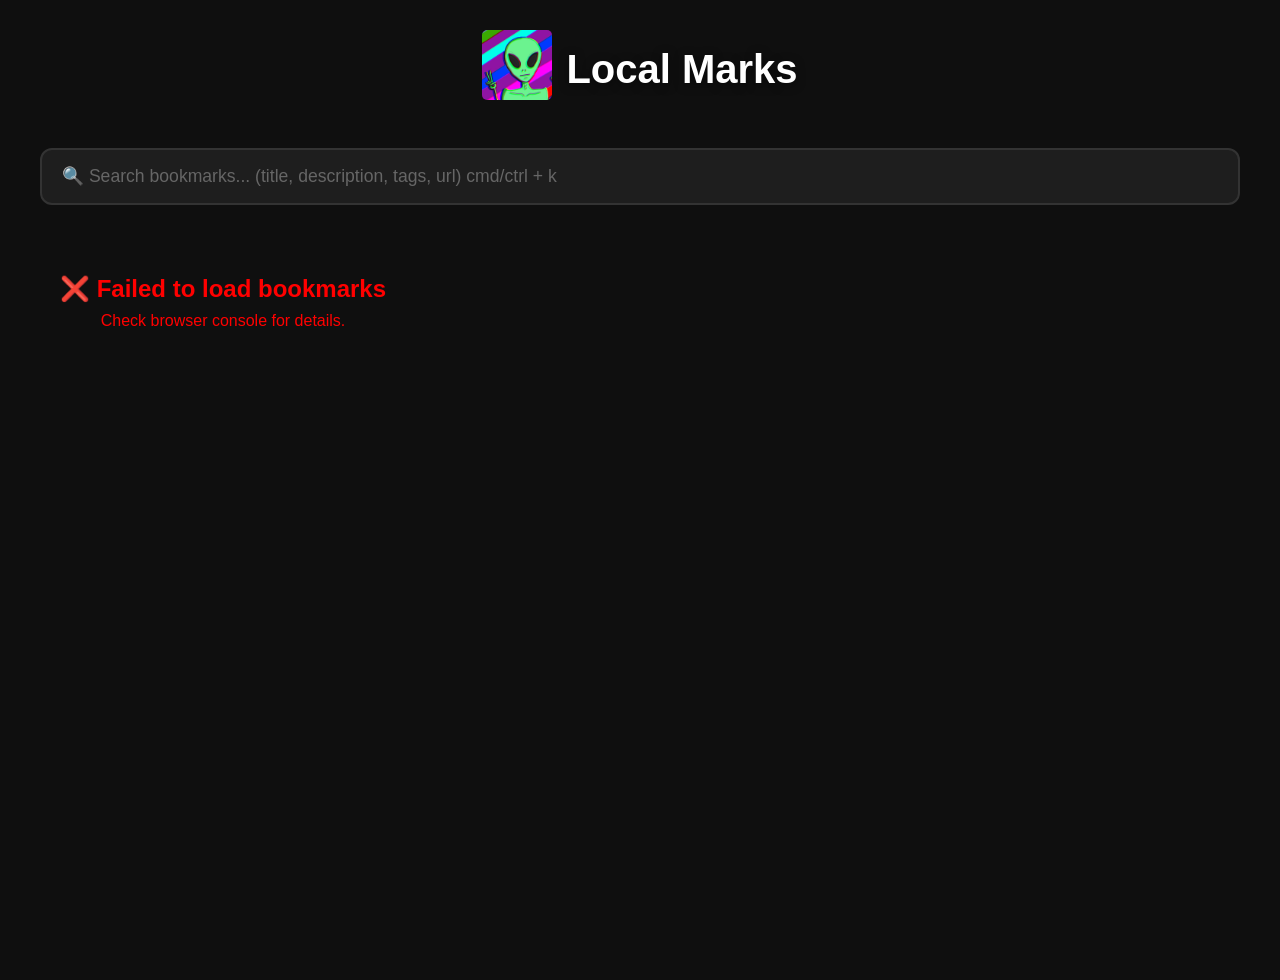
==== index.html @ 49329039 "Initial commit" ====
<!DOCTYPE html>
<html lang="en">
	<head>
    <meta charset="UTF-8">
    <meta name="viewport" content="width=device-width, initial-scale=1.0">

    <!-- Title -->
    <title>Local Marks</title>
    <meta name="description" content="Personal local bookmarks manager with beautiful dark UI">

    <!-- Favicon -->
    <link rel="icon" href="favicon.ico" type="image/x-icon">
    <!--<link rel="apple-touch-icon" href="apple-touch-icon.png">-->

    <!-- CSS -->
    <link rel="stylesheet" href="stylesheet/style.css">

    <!-- Theme Color (for mobile browsers) -->
    <meta name="theme-color" content="#0f0f0f">
    <meta name="msapplication-TileColor" content="#0f0f0f">

    <!-- Open Graph / Social Sharing -->
    <meta property="og:title" content="Fevicol • My Bookmarks">
    <meta property="og:description" content="My personal bookmark collection">
    <meta property="og:type" content="website">
    <meta property="og:image" content="assets/fevicol/preview.png">

    <!-- Prevent indexing (since it's a local project) -->
    <meta name="robots" content="noindex, nofollow">

    <!-- Performance & Preloading -->
    <link rel="preload" href="bookmarks.json" as="fetch" crossorigin>

    <!-- Optional: Make it feel more like an app -->
    <meta name="apple-mobile-web-app-capable" content="yes">
    <meta name="apple-mobile-web-app-status-bar-style" content="black-translucent">
</head>
<body>
	<div class="top-header">
		<a href="info.html">
			<!-- After clicking on this image, it should open the info page aka domains page of json -->
			<img src="favicon.ico" alt="Info">
		</a>

		<h1>Local Marks</h1>
	</div>

    <!-- Search Bar -->
    <div class="search-container">
        <input type="text" id="search-input" placeholder="🔍 Search bookmarks... (title, description, tags, url) cmd/ctrl + k" autocomplete="off">
        <button id="clear-search" class="clear-btn">✕</button>
    </div>

    <div id="bookmarks-container"></div>

    <script src="javascript/script.js"></script>
</body>
</html>
---- stylesheet/style.css ----
/* ====================== Dark Mode Bookmarks ====================== */

* {
	margin: 0;
	padding: 0;
	box-sizing: border-box;
}

body {
	background-color: #0f0f0f;
	color: #e0e0e0;
	font-family: 'Segoe UI', Tahoma, Geneva, Verdana, sans-serif;
	line-height: 1.6;
	padding: 30px 20px;
	min-height: 100vh;
}

.top-header {
	display: flex;
	align-items: center;
	justify-content: center;
	gap: 14px;
	margin-bottom: 40px;
}

.top-header h1 {
	margin: 0;
	font-size: 2.5rem;
	color: #ffffff;
	text-shadow: 0 2px 10px rgba(0, 0, 0, 0.5);
}

.top-header img {
	width: 70px;
	height: 70px;
	object-fit: cover;
	/*margin: 10px;*/
	border-radius: 5px;
}

#bookmarks-container {
	max-width: 1000px;
	margin: 0 auto;
}

/* Category Styling */
.category {
	margin-bottom: 50px;
}

.category h2 {
	background-color: #1a1a1a;
	padding: 15px 20px;
	border-radius: 12px 12px 0 0;
	font-size: 1.4rem;
	color: #00ccff;
	border-bottom: 3px solid #00ccff;
	margin-bottom: 0;
}

/* Bookmark Card */
.bookmark {
	background-color: #1e1e1e;
	padding: 18px 22px;
	margin-bottom: 12px;
	border-radius: 10px;
	border: 1px solid #333;
	transition: all 0.3s ease;
}

.bookmark:hover {
	background-color: #252525;
	border-color: #00ccff;
	transform: translateY(-3px);
	box-shadow: 0 10px 20px rgba(0, 204, 255, 0.1);
}

/* Bookmark Title Link */
.bookmark a {
	color: #ffffff;
	text-decoration: none;
	font-size: 1.1rem;
	font-weight: 600;
}

.bookmark a:hover {
	color: #00ccff;
	text-decoration: underline;
}

/* Description */
.bookmark small {
	color: #aaaaaa;
	display: block;
	margin: 8px 0;
}

/* Tags */
.tags {
	margin-top: 10px;
	display: flex;
	flex-wrap: wrap;
	/* TODO: Add a rounded background in every tag */
	gap: 8px;
}

.tags span {
	background-color: #2a2a2a;
	color: #00ffaa;
	padding: 4px 12px;
	border-radius: 20px;
	font-size: 0.85rem;
	transition: 0.2s;
}

.tags span:hover {
	background-color: #00cc88;
	color: #000;
}

/* Responsive */
@media (max-width: 768px) {
	body {
		padding: 20px 10px;
	}

	h1 {
		font-size: 2rem;
	}

	.bookmark {
		padding: 15px;
	}
}

/* Scrollbar Styling */
::-webkit-scrollbar {
	width: 8px;
}

::-webkit-scrollbar-track {
	background: #1a1a1a;
}

::-webkit-scrollbar-thumb {
	background: #444;
	border-radius: 20px;
}

::-webkit-scrollbar-thumb:hover {
	background: #00ccff;
}


/* ====================== Horizontal Tabs ====================== */

.tabs {
	display: flex;
	overflow-x: auto;
	gap: 10px;
	padding: 10px 0;
	margin-bottom: 20px;
	border-bottom: 2px solid #333;
	scrollbar-width: thin;
}

.tab {
	padding: 12px 24px;
	background-color: #1e1e1e;
	color: #aaa;
	border: none;
	border-radius: 8px 8px 0 0;
	cursor: pointer;
	font-size: 1rem;
	white-space: nowrap;
	transition: all 0.3s ease;
	border-bottom: 3px solid transparent;
}

.tab:hover {
	background-color: #252525;
	color: #fff;
}

.tab.active {
	background-color: #00ccff;
	color: #000;
	font-weight: 600;
	border-bottom: 3px solid #00ccff;
}

/* Content Area */
.category-content {
	display: none;
}

.category-content.active {
	display: block;
}


/* ====================== Sidebar Layout ====================== */

#bookmarks-container {
	display: flex;
	max-width: 1500px;
	margin: 0 auto;
	gap: 20px;
	min-height: 80vh;
}

/* Sidebar */
.sidebar {
	width: 280px;
	background-color: #1a1a1a;
	border-radius: 12px;
	padding: 20px;
	border: 1px solid #333;
	overflow-y: auto;
}

.sidebar h2 {
	color: #00ccff;
	margin-bottom: 20px;
	font-size: 1.3rem;
	padding-bottom: 10px;
	border-bottom: 1px solid #333;
}

.category-list {
	list-style: none;
}

.category-list li {
	padding: 12px 16px;
	margin-bottom: 8px;
	border-radius: 8px;
	cursor: pointer;
	transition: all 0.3s ease;
	color: #ddd;
}

.category-list li:hover {
	background-color: #252525;
}

.category-list li.active {
	background-color: #00ccff;
	color: #000;
	font-weight: 600;
}

/* Main Content */
.main-content {
	flex: 1;
	background-color: #1e1e1e;
	border-radius: 12px;
	padding: 25px;
	border: 1px solid #333;
}

.main-content h2 {
	color: #ffffff;
	margin-bottom: 25px;
	font-size: 1.8rem;
}

/* Bookmark */
.bookmark {
	background-color: #252525;
	padding: 18px;
	margin-bottom: 14px;
	border-radius: 10px;
	border: 1px solid #333;
	transition: all 0.3s ease;
}

.bookmark:hover {
	border-color: #00ccff;
	transform: translateX(5px);
}


/* ====================== Search Bar ====================== */

.search-container {
    max-width: 1500px;
    margin: 0 auto 25px;
    padding: 0 20px;
}

#search-input {
    width: 100%;
    padding: 16px 20px;
    background-color: #1e1e1e;
    border: 2px solid #333;
    border-radius: 12px;
    color: #e0e0e0;
    font-size: 1.1rem;
    outline: none;
    transition: all 0.3s ease;
}

#search-input:focus {
    border-color: #00ccff;
    box-shadow: 0 0 0 4px rgba(0, 204, 255, 0.1);
    background-color: #252525;
}

#search-input::placeholder {
    color: #666;
}

/* Search Results Styling */
.search-results h2 {
    color: #00ccff;
    margin-bottom: 20px;
}

.no-results {
    text-align: center;
    padding: 60px 20px;
    color: #888;
    font-size: 1.1rem;
}

.search-wrapper {
    position: relative;
    max-width: 1500px;
    margin: 0 auto 25px;
    padding: 0 20px;
}

#search-input {
    width: 100%;
    padding: 16px 50px 16px 20px;
    background: #1e1e1e;
    border: 2px solid #333;
    border-radius: 12px;
    font-size: 1.1rem;
    color: #e0e0e0;
}

.clear-btn {
    position: absolute;
    right: 35px;
    top: 50%;
    transform: translateY(-50%);
    background: none;
    border: none;
    color: #666;
    font-size: 1.4rem;
    cursor: pointer;
    padding: 5px;
    display: none;
}

.clear-btn:hover {
    color: #ff5555;
}
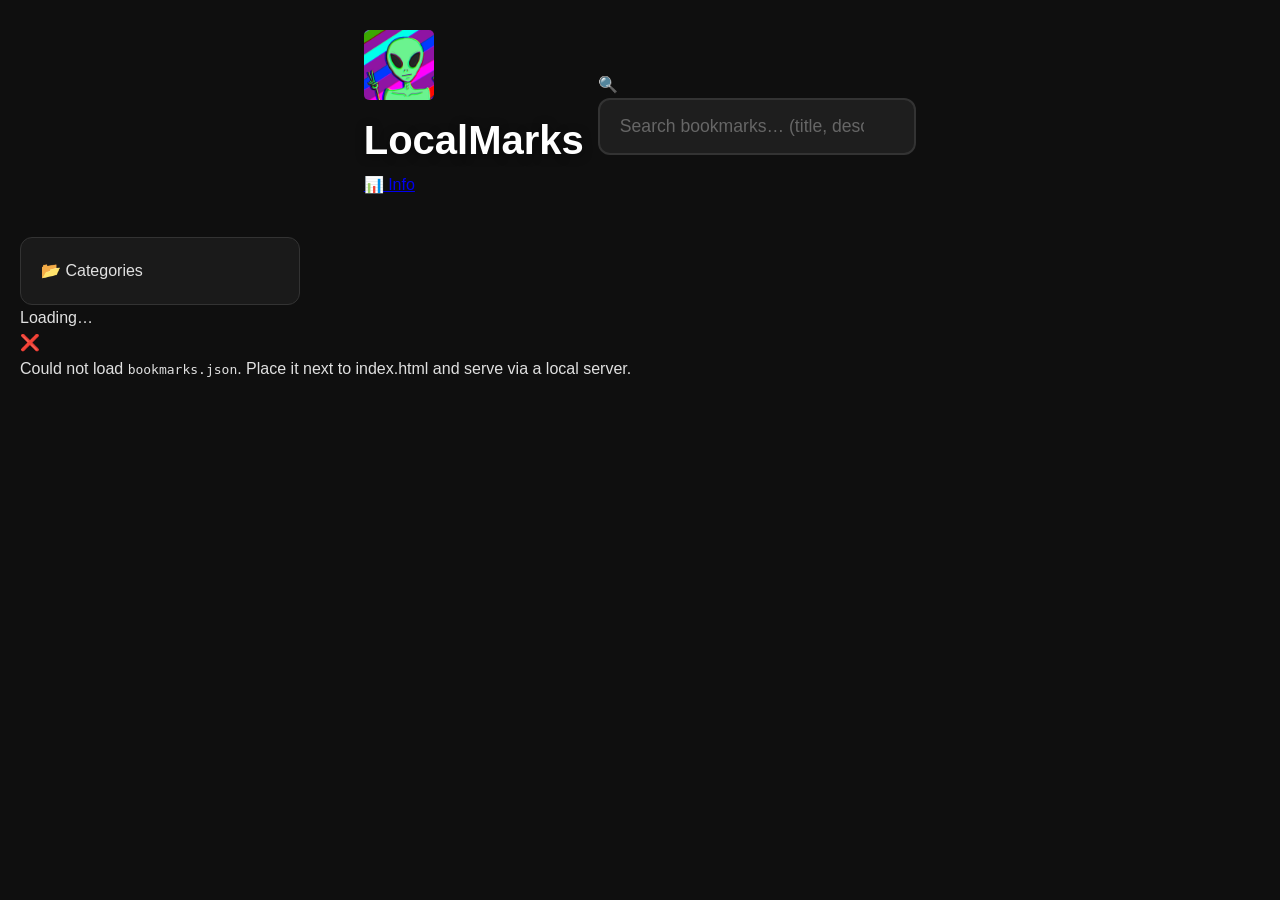
==== commit 3f0096dc: "Implemented a logic for sorting" ====
--- a/index.html
+++ b/index.html
@@ -1,58 +1,71 @@
 <!DOCTYPE html>
 <html lang="en">
-	<head>
-    <meta charset="UTF-8">
-    <meta name="viewport" content="width=device-width, initial-scale=1.0">
-
-    <!-- Title -->
-    <title>Local Marks</title>
-    <meta name="description" content="Personal local bookmarks manager with beautiful dark UI">
-
-    <!-- Favicon -->
-    <link rel="icon" href="favicon.ico" type="image/x-icon">
-    <!--<link rel="apple-touch-icon" href="apple-touch-icon.png">-->
-
-    <!-- CSS -->
-    <link rel="stylesheet" href="stylesheet/style.css">
-
-    <!-- Theme Color (for mobile browsers) -->
-    <meta name="theme-color" content="#0f0f0f">
-    <meta name="msapplication-TileColor" content="#0f0f0f">
-
-    <!-- Open Graph / Social Sharing -->
-    <meta property="og:title" content="Fevicol • My Bookmarks">
-    <meta property="og:description" content="My personal bookmark collection">
-    <meta property="og:type" content="website">
-    <meta property="og:image" content="assets/fevicol/preview.png">
-
-    <!-- Prevent indexing (since it's a local project) -->
-    <meta name="robots" content="noindex, nofollow">
-
-    <!-- Performance & Preloading -->
-    <link rel="preload" href="bookmarks.json" as="fetch" crossorigin>
-
-    <!-- Optional: Make it feel more like an app -->
-    <meta name="apple-mobile-web-app-capable" content="yes">
-    <meta name="apple-mobile-web-app-status-bar-style" content="black-translucent">
+<head>
+	<meta charset="UTF-8">
+	<meta name="viewport" content="width=device-width, initial-scale=1.0">
+	<title>LocalMarks</title>
+	<link rel="icon" href="favicon.ico">
+	<link rel="stylesheet" href="stylesheet/style.css">
 </head>
 <body>
-	<div class="top-header">
-		<a href="info.html">
-			<!-- After clicking on this image, it should open the info page aka domains page of json -->
-			<img src="favicon.ico" alt="Info">
-		</a>
+	<!-- ── TOP HEADER ── -->
+	<header class="top-header">
+		<div class="header-inner">
+			<div class="header-left">
+				<a href="info.html" class="logo-link" title="Database info">
+					<img src="favicon.ico" alt="Description of the image" width="50">
+					<!--<span class="logo-emoji">📚</span>-->
+				</a>
+				<h1 id="header-title">LocalMarks</h1>
+			</div>
 
-		<h1>Local Marks</h1>
+			<div class="header-right">
+				<a href="info.html" class="info-btn">📊 Info</a>
+			</div>
+		</div>
+
+		<!-- Search -->
+		<div class="search-wrap">
+			<span class="search-icon">🔍</span>
+			<input
+				type="text"
+				id="search-input"
+				placeholder="Search bookmarks… (title, description, tags, url)	 Ctrl + K"
+				autocomplete="off"
+				spellcheck="false"
+			>
+			<button id="clear-search" class="clear-btn" title="Clear search">✕</button>
+		</div>
+	</header>
+
+	<!-- ── BODY ── -->
+	<div class="page-body">
+
+		<!-- Sidebar -->
+		<aside class="sidebar" id="sidebar">
+			<div class="sidebar-heading">
+				<span>📂</span>
+				<span>Categories</span>
+				<span class="sidebar-count" id="sidebar-count"></span>
+			</div>
+			<ul class="category-list" id="category-list"></ul>
+		</aside>
+
+		<!-- Main panel -->
+		<main class="main-panel" id="main-panel">
+
+			<!-- Panel header (title + tag filter) -->
+			<div class="panel-top" id="panel-top">
+				<div class="panel-title" id="panel-title">Loading…</div>
+				<div class="tag-bar" id="tag-bar"></div>
+			</div>
+
+			<!-- Bookmark cards -->
+			<div class="bookmark-list" id="bookmark-list"></div>
+		</main>
+
 	</div>
 
-    <!-- Search Bar -->
-    <div class="search-container">
-        <input type="text" id="search-input" placeholder="🔍 Search bookmarks... (title, description, tags, url) cmd/ctrl + k" autocomplete="off">
-        <button id="clear-search" class="clear-btn">✕</button>
-    </div>
-
-    <div id="bookmarks-container"></div>
-
-    <script src="javascript/script.js"></script>
+	<script src="javascript/script.js"></script>
 </body>
 </html>
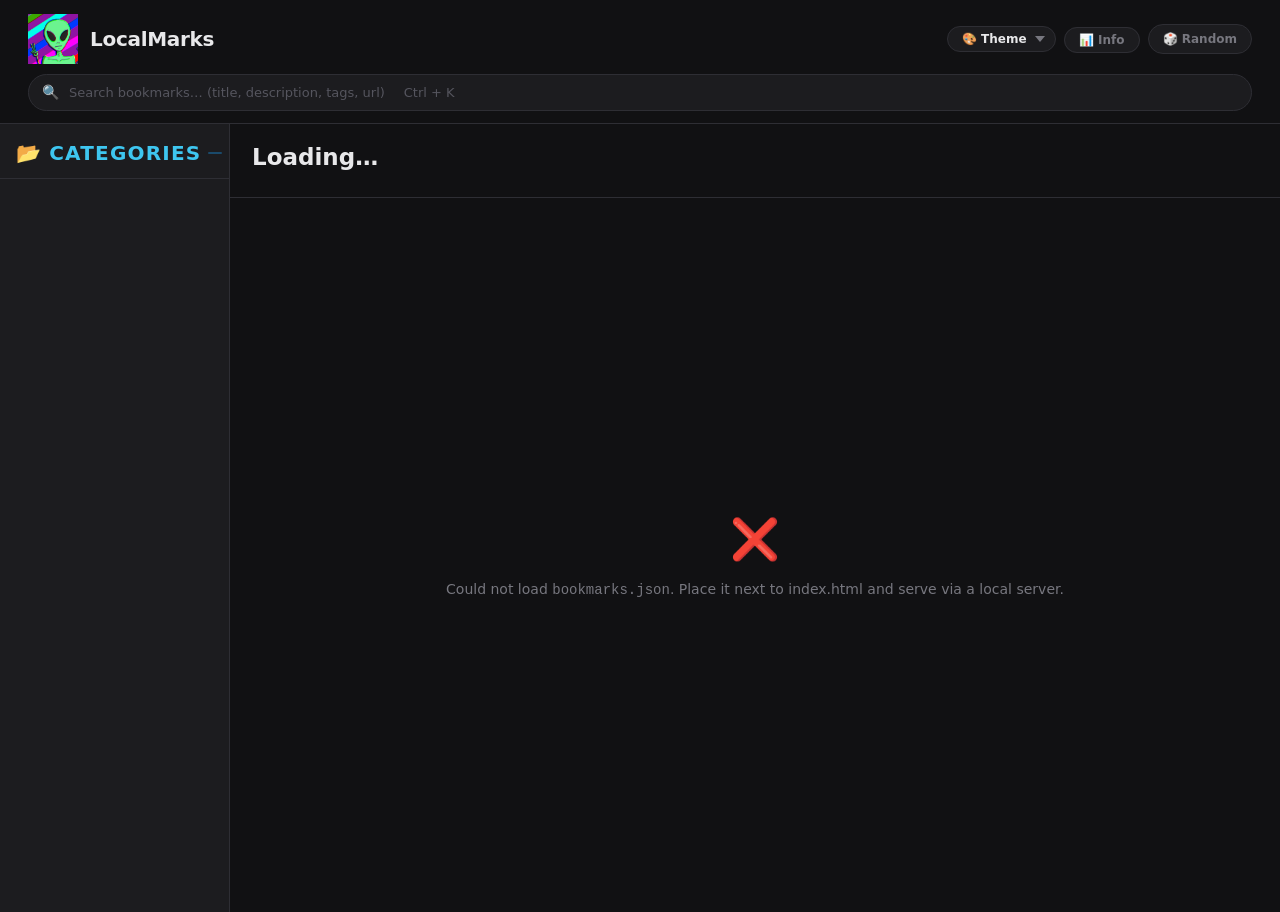
==== commit b89ca916: "This is ready for the first version" ====
--- a/index.html
+++ b/index.html
@@ -6,6 +6,7 @@
 	<title>LocalMarks</title>
 	<link rel="icon" href="favicon.ico">
 	<link rel="stylesheet" href="stylesheet/style.css">
+	<link id="theme-css" rel="stylesheet" disabled>
 </head>
 <body>
 	<!-- ── TOP HEADER ── -->
@@ -20,7 +21,14 @@
 			</div>
 
 			<div class="header-right">
-				<a href="info.html" class="info-btn">📊 Info</a>
+				<div class="Theme-selector">
+					<script src="javascript/theme.js"></script>
+				</div>
+
+				<div class="info">
+					<a href="info.html" class="info-btn">📊 Info</a>
+				</div>
+				<a href="random.html" class="info-btn">🎲 Random</a>
 			</div>
 		</div>
 
--- a/stylesheet/style.css
+++ b/stylesheet/style.css
@@ -1,360 +1,881 @@
-/* ====================== Dark Mode Bookmarks ====================== */
-
-* {
+/* =============================================
+   style.css  —  LocalMarks
+   ============================================= */
+
+/* ── Reset & tokens ── */
+*,
+*::before,
+*::after {
+	box-sizing: border-box;
 	margin: 0;
 	padding: 0;
-	box-sizing: border-box;
+}
+
+:root {
+	--bg:          #111113;
+	--surface:     #1c1c1f;
+	--surface2:    #252528;
+	--surface3:    #2c2c30;
+	--border:      #2e2e34;
+	--border2:     #3a3a42;
+	--text:        #e8e8ea;
+	--muted:       #77777f;
+	--muted2:      #55555e;
+	--accent:      #3ec6f0;
+	--accent-dim:  #1a4a6b;
+	--accent-glow: rgba(62, 198, 240, 0.12);
+	--tag-bg:      #20202a;
+	--radius:      10px;
+	--radius-sm:   6px;
+	--radius-xs:   4px;
+	--sidebar-w:   230px;
+	--header-h:    112px;
+	--font-ui:     'Segoe UI', system-ui, -apple-system, sans-serif;
+	--font-mono:   'Cascadia Code', 'Fira Code', 'Consolas', monospace;
+	--transition:  0.15s ease;
+}
+
+html {
+	scroll-behavior: smooth;
 }
 
 body {
-	background-color: #0f0f0f;
-	color: #e0e0e0;
-	font-family: 'Segoe UI', Tahoma, Geneva, Verdana, sans-serif;
-	line-height: 1.6;
-	padding: 30px 20px;
-	min-height: 100vh;
-}
+	background:  var(--bg);
+	color:       var(--text);
+	font-family: var(--font-ui);
+	font-size:   14px;
+	line-height: 1.5;
+	min-height:  100vh;
+}
+
+a {
+	color:           inherit;
+	text-decoration: none;
+}
+
+/* ── Scrollbar ── */
+::-webkit-scrollbar       { width: 5px; height: 5px; }
+::-webkit-scrollbar-track { background: transparent; }
+::-webkit-scrollbar-thumb { background: var(--border2); border-radius: 99px; }
+::-webkit-scrollbar-thumb:hover { background: var(--muted2); }
+
+
+/* =============================================
+   TOP HEADER
+   ============================================= */
 
 .top-header {
-	display: flex;
+	position:        sticky;
+	top:             0;
+	z-index:         100;
+	background:      var(--bg);
+	border-bottom:   1px solid var(--border);
+	padding:         14px 28px 12px;
+	display:         flex;
+	flex-direction:  column;
+	gap:             10px;
+}
+
+.header-inner {
+	display:         flex;
+	align-items:     center;
+	justify-content: space-between;
+}
+
+.header-left {
+	display:     flex;
 	align-items: center;
-	justify-content: center;
-	gap: 14px;
-	margin-bottom: 40px;
+	gap:         12px;
+}
+
+.header-right {
+	display:     flex;
+	align-items: center;
+	gap:         8px;
+}
+
+.logo-link {
+	display:     flex;
+	align-items: center;
+	font-size:   28px;
+	transition:  transform var(--transition);
+	line-height: 1;
+}
+
+.logo-link:hover {
+	transform: scale(1.1) rotate(-4deg);
 }
 
 .top-header h1 {
-	margin: 0;
-	font-size: 2.5rem;
-	color: #ffffff;
-	text-shadow: 0 2px 10px rgba(0, 0, 0, 0.5);
-}
-
-.top-header img {
-	width: 70px;
-	height: 70px;
-	object-fit: cover;
-	/*margin: 10px;*/
-	border-radius: 5px;
-}
-
-#bookmarks-container {
-	max-width: 1000px;
-	margin: 0 auto;
-}
-
-/* Category Styling */
-.category {
-	margin-bottom: 50px;
-}
-
-.category h2 {
-	background-color: #1a1a1a;
-	padding: 15px 20px;
-	border-radius: 12px 12px 0 0;
-	font-size: 1.4rem;
-	color: #00ccff;
-	border-bottom: 3px solid #00ccff;
-	margin-bottom: 0;
-}
-
-/* Bookmark Card */
-.bookmark {
-	background-color: #1e1e1e;
-	padding: 18px 22px;
-	margin-bottom: 12px;
-	border-radius: 10px;
-	border: 1px solid #333;
-	transition: all 0.3s ease;
-}
-
-.bookmark:hover {
-	background-color: #252525;
-	border-color: #00ccff;
-	transform: translateY(-3px);
-	box-shadow: 0 10px 20px rgba(0, 204, 255, 0.1);
-}
-
-/* Bookmark Title Link */
-.bookmark a {
-	color: #ffffff;
-	text-decoration: none;
-	font-size: 1.1rem;
-	font-weight: 600;
-}
-
-.bookmark a:hover {
-	color: #00ccff;
-	text-decoration: underline;
-}
-
-/* Description */
-.bookmark small {
-	color: #aaaaaa;
-	display: block;
-	margin: 8px 0;
-}
-
-/* Tags */
-.tags {
-	margin-top: 10px;
-	display: flex;
-	flex-wrap: wrap;
-	/* TODO: Add a rounded background in every tag */
-	gap: 8px;
-}
-
-.tags span {
-	background-color: #2a2a2a;
-	color: #00ffaa;
-	padding: 4px 12px;
+	font-size:      20px;
+	font-weight:    700;
+	letter-spacing: -0.3px;
+	color:          var(--text);
+}
+
+.info-btn {
+	font-size:    12px;
+	font-weight:  600;
+	color:        var(--muted);
+	background:   var(--surface);
+	border:       1px solid var(--border);
 	border-radius: 20px;
-	font-size: 0.85rem;
-	transition: 0.2s;
-}
-
-.tags span:hover {
-	background-color: #00cc88;
-	color: #000;
-}
-
-/* Responsive */
-@media (max-width: 768px) {
-	body {
-		padding: 20px 10px;
-	}
-
-	h1 {
-		font-size: 2rem;
-	}
-
-	.bookmark {
-		padding: 15px;
-	}
-}
-
-/* Scrollbar Styling */
-::-webkit-scrollbar {
-	width: 8px;
-}
-
-::-webkit-scrollbar-track {
-	background: #1a1a1a;
-}
-
-::-webkit-scrollbar-thumb {
-	background: #444;
+	padding:      5px 14px;
+	transition:   color var(--transition), border-color var(--transition);
+}
+
+.info-btn:hover {
+	color:        var(--accent);
+	border-color: var(--accent);
+}
+
+/* ── Theme selector ── */
+
+#theme-select {
+	background:      var(--surface);
+	color:           var(--text);
+	border:          1px solid var(--border);
+	border-radius:   20px;
+	padding:         5px 28px 5px 14px;
+	font-size:       12px;
+	font-family:     var(--font-ui);
+	font-weight:     600;
+	cursor:          pointer;
+	outline:         none;
+	transition:      color var(--transition), border-color var(--transition);
+	appearance:      none;
+	-webkit-appearance: none;
+	-moz-appearance: none;
+	background-image:    url("data:image/svg+xml,%3Csvg xmlns='http://www.w3.org/2000/svg' width='10' height='6'%3E%3Cpath d='M0 0l5 6 5-6z' fill='%2377777f'/%3E%3C/svg%3E");
+	background-repeat:   no-repeat;
+	background-position: right 10px center;
+}
+
+#theme-select:hover:not(:disabled) {
+	color:        var(--accent);
+	border-color: var(--accent);
+}
+
+#theme-select:focus-visible {
+	border-color: var(--accent);
+	box-shadow:   0 0 0 3px var(--accent-glow);
+}
+
+#theme-select:disabled {
+	opacity: 0.5;
+	cursor:  not-allowed;
+}
+
+/* ── Search bar ── */
+
+.search-wrap {
+	position:    relative;
+	display:     flex;
+	align-items: center;
+}
+
+.search-icon {
+	position:       absolute;
+	left:           14px;
+	font-size:      14px;
+	pointer-events: none;
+	color:          var(--muted);
+}
+
+#search-input {
+	width:       100%;
+	background:  var(--surface);
+	border:      1px solid var(--border);
 	border-radius: 20px;
-}
-
-::-webkit-scrollbar-thumb:hover {
-	background: #00ccff;
-}
-
-
-/* ====================== Horizontal Tabs ====================== */
-
-.tabs {
-	display: flex;
-	overflow-x: auto;
-	gap: 10px;
-	padding: 10px 0;
-	margin-bottom: 20px;
-	border-bottom: 2px solid #333;
-	scrollbar-width: thin;
-}
-
-.tab {
-	padding: 12px 24px;
-	background-color: #1e1e1e;
-	color: #aaa;
-	border: none;
-	border-radius: 8px 8px 0 0;
-	cursor: pointer;
-	font-size: 1rem;
-	white-space: nowrap;
-	transition: all 0.3s ease;
-	border-bottom: 3px solid transparent;
-}
-
-.tab:hover {
-	background-color: #252525;
-	color: #fff;
-}
-
-.tab.active {
-	background-color: #00ccff;
-	color: #000;
-	font-weight: 600;
-	border-bottom: 3px solid #00ccff;
-}
-
-/* Content Area */
-.category-content {
-	display: none;
-}
-
-.category-content.active {
-	display: block;
-}
-
-
-/* ====================== Sidebar Layout ====================== */
-
-#bookmarks-container {
-	display: flex;
-	max-width: 1500px;
-	margin: 0 auto;
-	gap: 20px;
-	min-height: 80vh;
-}
-
-/* Sidebar */
+	padding:     10px 44px 10px 40px;
+	color:       var(--text);
+	font-size:   13px;
+	font-family: var(--font-ui);
+	outline:     none;
+	transition:  border-color var(--transition), box-shadow var(--transition);
+}
+
+#search-input:focus {
+	border-color: var(--accent);
+	box-shadow:   0 0 0 3px var(--accent-glow);
+}
+
+#search-input::placeholder {
+	color: var(--muted2);
+}
+
+.clear-btn {
+	position:      absolute;
+	right:         12px;
+	background:    none;
+	border:        none;
+	color:         var(--muted);
+	font-size:     13px;
+	cursor:        pointer;
+	padding:       4px 6px;
+	border-radius: var(--radius-xs);
+	transition:    color var(--transition);
+	display:       none;
+}
+
+.clear-btn:hover { color: var(--text); }
+.clear-btn.visible { display: block; }
+
+
+/* =============================================
+   INDEX PAGE LAYOUT
+   ============================================= */
+
+.page-body {
+	display:   flex;
+	height:    calc(100vh - var(--header-h));
+	overflow:  hidden;
+}
+
+/* ── SIDEBAR ── */
+
 .sidebar {
-	width: 280px;
-	background-color: #1a1a1a;
-	border-radius: 12px;
-	padding: 20px;
-	border: 1px solid #333;
-	overflow-y: auto;
-}
-
-.sidebar h2 {
-	color: #00ccff;
-	margin-bottom: 20px;
-	font-size: 1.3rem;
-	padding-bottom: 10px;
-	border-bottom: 1px solid #333;
+	width:          var(--sidebar-w);
+	min-width:      var(--sidebar-w);
+	background:     var(--surface);
+	border-right:   1px solid var(--border);
+	display:        flex;
+	flex-direction: column;
+	overflow:       hidden;
+}
+
+.sidebar-heading {
+	display:        flex;
+	align-items:    center;
+	gap:            7px;
+	padding:        14px 16px 10px;
+	font-size:      20px;
+	font-weight:    700;
+	text-transform: uppercase;
+	letter-spacing: 1.2px;
+	color:          var(--accent);
+	border-bottom:  1px solid var(--border);
+	flex-shrink:    0;
+}
+
+.sidebar-count {
+	margin-left:   auto;
+	background:    var(--accent-dim);
+	color:         var(--accent);
+	font-size:     10px;
+	border-radius: 99px;
+	padding:       1px 7px;
+	font-weight:   700;
 }
 
 .category-list {
 	list-style: none;
+	overflow-y: auto;
+	flex:       1;
+	padding:    6px 8px;
 }
 
 .category-list li {
-	padding: 12px 16px;
-	margin-bottom: 8px;
-	border-radius: 8px;
-	cursor: pointer;
-	transition: all 0.3s ease;
-	color: #ddd;
+	display:         flex;
+	align-items:     center;
+	justify-content: space-between;
+	gap:             6px;
+	padding:         9px 10px;
+	border-radius:   var(--radius-sm);
+	border:          1px solid transparent;
+	cursor:          pointer;
+	color:           var(--muted);
+	font-size:       13px;
+	transition:      background var(--transition), color var(--transition), border-color var(--transition);
+	margin-bottom:   2px;
+	user-select:     none;
 }
 
 .category-list li:hover {
-	background-color: #252525;
+	background: var(--surface2);
+	color:      var(--text);
 }
 
 .category-list li.active {
-	background-color: #00ccff;
-	color: #000;
+	background:   var(--accent-dim);
+	border-color: var(--accent);
+	color:        var(--accent);
+	font-weight:  600;
+}
+
+.cat-label {
+	flex:        1;
+	white-space: nowrap;
+	overflow:    hidden;
+	text-overflow: ellipsis;
+}
+
+.cat-badge {
+	flex-shrink:   0;
+	font-size:     10px;
+	background:    var(--surface3);
+	border-radius: 99px;
+	padding:       1px 7px;
+	color:         var(--muted);
+}
+
+/* Active badge inherits accent colours from --accent-dim token */
+.category-list li.active .cat-badge {
+	background: var(--accent-dim);
+	color:      var(--accent);
+}
+
+
+/* ── MAIN PANEL ── */
+
+.main-panel {
+	flex:           1;
+	display:        flex;
+	flex-direction: column;
+	overflow:       hidden;
+}
+
+.panel-top {
+	padding:     16px 22px 12px;
+	border-bottom: 1px solid var(--border);
+	flex-shrink: 0;
+}
+
+.panel-title {
+	font-size:    23px;
+	font-weight:  700;
+	margin-bottom: 10px;
+	display:      flex;
+	align-items:  baseline;
+	gap:          8px;
+}
+
+.panel-title .panel-count {
+	font-size:  14px;
+	font-weight: 400;
+	color:      var(--muted);
+}
+
+/* ── Tag bar ── */
+
+.tag-bar {
+	display:     flex;
+	flex-wrap:   wrap;
+	align-items: center;
+	gap:         5px;
+	min-height:  0;
+}
+
+.tag-bar:empty { display: none; }
+
+.tag-bar-label {
+	font-size:      10px;
+	font-weight:    700;
+	text-transform: uppercase;
+	letter-spacing: 1px;
+	color:          var(--muted2);
+	margin-right:   2px;
+}
+
+.tag-pill {
+	font-size:    11px;
+	background:   var(--tag-bg);
+	border:       1px solid var(--border);
+	border-radius: 99px;
+	padding:      2px 10px;
+	color:        var(--muted);
+	cursor:       pointer;
+	user-select:  none;
+	transition:   color var(--transition), border-color var(--transition), background var(--transition);
+}
+
+.tag-pill:hover {
+	color:        var(--text);
+	border-color: var(--border2);
+}
+
+.tag-pill.active {
+	background:   var(--accent-glow);
+	border-color: var(--accent);
+	color:        var(--accent);
+	font-weight:  600;
+}
+
+.tag-clear {
+	font-size:       11px;
+	color:           var(--muted2);
+	background:      none;
+	border:          none;
+	cursor:          pointer;
+	text-decoration: underline;
+	margin-left:     4px;
+	padding:         0;
+}
+
+.tag-clear:hover { color: var(--text); }
+
+
+/* ── BOOKMARK LIST ── */
+
+.bookmark-list {
+	flex:           1;
+	overflow-y:     auto;
+	padding:        12px 16px;
+	display:        flex;
+	flex-direction: column;
+	gap:            8px;
+}
+
+.bookmark-card {
+	display:       flex;
+	align-items:   flex-start;
+	gap:           12px;
+	background:    var(--surface2);
+	border:        1px solid var(--border);
+	border-radius: var(--radius-sm);
+	padding:       12px 14px;
+	cursor:        pointer;
+	text-decoration: none;
+	color:         inherit;
+	transition:    background var(--transition), border-color var(--transition);
+}
+
+.bookmark-card:hover {
+	background:   var(--surface3);
+	border-color: var(--border2);
+}
+
+.bm-favicon {
+	width:         22px;
+	height:        22px;
+	border-radius: var(--radius-xs);
+	object-fit:    contain;
+	flex-shrink:   0;
+	margin-top:    2px;
+}
+
+.bm-body { flex: 1; min-width: 0; }
+
+.bm-title {
+	font-size:         13.5px;
+	font-weight:       600;
+	color:             var(--accent);
+	white-space:       nowrap;
+	overflow:          hidden;
+	text-overflow:     ellipsis;
+	text-decoration:   underline;
+	text-underline-offset: 2px;
+}
+
+.bm-desc {
+	font-size:            12px;
+	color:                var(--muted);
+	margin-top:           2px;
+	display:              -webkit-box;
+	-webkit-line-clamp:   2;
+	-webkit-box-orient:   vertical;
+	overflow:             hidden;
+}
+
+.bm-tags {
+	display:    flex;
+	flex-wrap:  wrap;
+	gap:        4px;
+	margin-top: 6px;
+}
+
+.bm-tag {
+	font-size:     11px;
+	color:         var(--muted);
+	background:    var(--tag-bg);
+	border:        1px solid transparent;
+	border-radius: var(--radius-xs);
+	padding:       1px 6px;
+	cursor:        pointer;
+	transition:    color var(--transition), border-color var(--transition);
+}
+
+.bm-tag:hover {
+	color:        var(--accent);
+	border-color: var(--accent);
+}
+
+.bm-domain {
+	font-size:   10px;
+	font-family: var(--font-mono);
+	color:       var(--muted2);
+	margin-top:  4px;
+}
+
+
+/* =============================================
+   RANDOM PAGE
+   ============================================= */
+
+.random-body {
+	max-width: 800px;
+	margin:    0 auto;
+	padding:   28px 28px 60px;
+}
+
+.random-controls {
+	background:    var(--surface);
+	border:        3px solid var(--border);
+	border-radius: var(--radius);
+	padding:       24px;
+	margin-bottom: 24px;
+	text-align:    center;
+}
+
+.random-controls label {
+	display:     block;
+	font-size:   13px;
 	font-weight: 600;
-}
-
-/* Main Content */
-.main-content {
-	flex: 1;
-	background-color: #1e1e1e;
-	border-radius: 12px;
-	padding: 25px;
-	border: 1px solid #333;
-}
-
-.main-content h2 {
-	color: #ffffff;
-	margin-bottom: 25px;
-	font-size: 1.8rem;
-}
-
-/* Bookmark */
-.bookmark {
-	background-color: #252525;
-	padding: 18px;
-	margin-bottom: 14px;
-	border-radius: 10px;
-	border: 1px solid #333;
-	transition: all 0.3s ease;
-}
-
-.bookmark:hover {
-	border-color: #00ccff;
-	transform: translateX(5px);
-}
-
-
-/* ====================== Search Bar ====================== */
-
-.search-container {
-    max-width: 1500px;
-    margin: 0 auto 25px;
-    padding: 0 20px;
-}
-
-#search-input {
-    width: 100%;
-    padding: 16px 20px;
-    background-color: #1e1e1e;
-    border: 2px solid #333;
-    border-radius: 12px;
-    color: #e0e0e0;
-    font-size: 1.1rem;
-    outline: none;
-    transition: all 0.3s ease;
-}
-
-#search-input:focus {
-    border-color: #00ccff;
-    box-shadow: 0 0 0 4px rgba(0, 204, 255, 0.1);
-    background-color: #252525;
-}
-
-#search-input::placeholder {
-    color: #666;
-}
-
-/* Search Results Styling */
-.search-results h2 {
-    color: #00ccff;
-    margin-bottom: 20px;
-}
-
-.no-results {
-    text-align: center;
-    padding: 60px 20px;
-    color: #888;
-    font-size: 1.1rem;
-}
-
-.search-wrapper {
-    position: relative;
-    max-width: 1500px;
-    margin: 0 auto 25px;
-    padding: 0 20px;
-}
-
-#search-input {
-    width: 100%;
-    padding: 16px 50px 16px 20px;
-    background: #1e1e1e;
-    border: 2px solid #333;
-    border-radius: 12px;
-    font-size: 1.1rem;
-    color: #e0e0e0;
-}
-
-.clear-btn {
-    position: absolute;
-    right: 35px;
-    top: 50%;
-    transform: translateY(-50%);
-    background: none;
-    border: none;
-    color: #666;
-    font-size: 1.4rem;
-    cursor: pointer;
-    padding: 5px;
-    display: none;
-}
-
-.clear-btn:hover {
-    color: #ff5555;
-}
+	color:       var(--muted);
+	margin-bottom: 10px;
+}
+
+.random-input-row {
+	display:         flex;
+	align-items:     center;
+	justify-content: center;
+	gap:             10px;
+}
+
+#random-count {
+	width:         100px;
+	background:    var(--surface2);
+	border:        1px solid var(--border);
+	border-radius: 20px;
+	padding:       8px 14px;
+	color:         var(--text);
+	font-size:     16px;
+	font-family:   var(--font-ui);
+	text-align:    center;
+	outline:       none;
+	transition:    border-color var(--transition);
+}
+
+#random-count:focus {
+	border-color: var(--accent);
+	box-shadow:   0 0 0 3px var(--accent-glow);
+}
+
+#random-count::-webkit-inner-spin-button { opacity: 0.5; }
+
+#random-tag {
+	width:         180px;
+	background:    var(--surface2);
+	border:        1px solid var(--border);
+	border-radius: 20px;
+	padding:       8px 14px;
+	color:         var(--text);
+	font-size:     13px;
+	font-family:   var(--font-ui);
+	outline:       none;
+	transition:    border-color var(--transition);
+}
+
+#random-tag:focus {
+	border-color: var(--accent);
+	box-shadow:   0 0 0 3px var(--accent-glow);
+}
+
+#random-tag::placeholder { color: var(--muted2); }
+
+
+/* ── Search result group header ── */
+
+.search-group-header {
+	font-size:      11px;
+	font-weight:    700;
+	text-transform: uppercase;
+	letter-spacing: 1.2px;
+	color:          var(--accent);
+	padding:        8px 2px 4px;
+	border-bottom:  1px solid var(--border);
+	margin-top:     4px;
+}
+
+.search-group-header:first-child { margin-top: 0; }
+
+
+/* ── Empty / error states ── */
+
+.state-empty {
+	display:         flex;
+	flex-direction:  column;
+	align-items:     center;
+	justify-content: center;
+	flex:            1;
+	gap:             10px;
+	color:           var(--muted);
+	padding:         60px 20px;
+	text-align:      center;
+}
+
+.state-empty .state-icon { font-size: 40px; }
+.state-empty p { font-size: 14px; }
+
+
+/* =============================================
+   INFO PAGE
+   ============================================= */
+
+.info-body {
+	max-width:      1100px;
+	margin:         0 auto;
+	padding:        28px 28px 60px;
+	display:        flex;
+	flex-direction: column;
+	gap:            28px;
+}
+
+/* Stats strip */
+.stats-strip {
+	display:               grid;
+	grid-template-columns: repeat(5, 1fr);
+	gap:                   12px;
+}
+
+.stat-card {
+	background:    var(--surface);
+	border:        1px solid var(--border);
+	border-radius: var(--radius);
+	padding:       20px 16px;
+	text-align:    center;
+}
+
+.stat-num {
+	font-size:   30px;
+	font-weight: 700;
+	color:       var(--accent);
+	line-height: 1;
+	font-family: var(--font-mono);
+}
+
+.stat-label {
+	font-size:      11px;
+	color:          var(--muted);
+	margin-top:     6px;
+	text-transform: uppercase;
+	letter-spacing: 0.8px;
+}
+
+/* Info grid (2 columns) */
+.info-grid {
+	display:               grid;
+	grid-template-columns: 1fr 1fr;
+	gap:                   20px;
+}
+
+.info-section {
+	background:    var(--surface);
+	border:        1px solid var(--border);
+	border-radius: var(--radius);
+	padding:       20px;
+}
+
+.info-section.full-width { width: 100%; }
+
+.section-title {
+	font-size:      12px;
+	font-weight:    700;
+	text-transform: uppercase;
+	letter-spacing: 1.2px;
+	color:          var(--muted);
+	margin-bottom:  16px;
+	display:        flex;
+	align-items:    center;
+	gap:            8px;
+}
+
+.section-count {
+	font-size:     11px;
+	font-weight:   600;
+	color:         var(--accent);
+	background:    var(--accent-dim);
+	border-radius: 99px;
+	padding:       1px 8px;
+}
+
+/* Category bar chart */
+.cat-row {
+	display:       flex;
+	align-items:   center;
+	gap:           10px;
+	margin-bottom: 10px;
+}
+
+.cat-row-name {
+	width:         160px;
+	font-size:     12px;
+	color:         var(--text);
+	white-space:   nowrap;
+	overflow:      hidden;
+	text-overflow: ellipsis;
+	flex-shrink:   0;
+}
+
+.cat-row-track {
+	flex:          1;
+	height:        6px;
+	background:    var(--surface2);
+	border-radius: 99px;
+	overflow:      hidden;
+}
+
+.cat-row-bar {
+	height:        100%;
+	background:    var(--accent);
+	border-radius: 99px;
+	transition:    width 0.6s cubic-bezier(0.4, 0, 0.2, 1);
+}
+
+.cat-row-num {
+	font-size:   11px;
+	font-family: var(--font-mono);
+	color:       var(--accent);
+	font-weight: 700;
+	min-width:   28px;
+	text-align:  right;
+}
+
+/* Tag cloud */
+.tag-cloud {
+	display:   flex;
+	flex-wrap: wrap;
+	gap:       6px;
+}
+
+.tag-cloud-item {
+	font-size:     12px;
+	background:    var(--tag-bg);
+	border:        1px solid var(--border);
+	border-radius: 99px;
+	padding:       3px 10px;
+	color:         var(--muted);
+	display:       flex;
+	align-items:   center;
+	cursor:        pointer;
+	gap:           5px;
+	transition:    color var(--transition), border-color var(--transition);
+}
+
+.tag-cloud-item:hover {
+	color:           var(--accent);
+	border-color:    var(--accent);
+	text-decoration: underline;
+}
+
+.tag-cloud-item .tc-count {
+	font-size:   10px;
+	color:       var(--accent);
+	font-weight: 700;
+	font-family: var(--font-mono);
+}
+
+.tag-cloud-toggle {
+	margin-top:  10px;
+	cursor:      pointer;
+	font-size:   12px;
+	color:       var(--muted);
+	user-select: none;
+}
+
+/* Domain grid */
+.domain-grid {
+	display:               grid;
+	grid-template-columns: repeat(auto-fill, minmax(180px, 1fr));
+	gap:                   10px;
+}
+
+.domain-card {
+	background:     var(--surface2);
+	border:         1px solid var(--border);
+	border-radius:  var(--radius-sm);
+	padding:        14px 14px 12px;
+	display:        flex;
+	flex-direction: column;
+	gap:            6px;
+	cursor:         pointer;
+	transition:     border-color var(--transition);
+}
+
+.domain-card:hover { border-color: var(--accent); }
+
+.domain-card-header {
+	display:     flex;
+	align-items: center;
+	gap:         8px;
+}
+
+.domain-card-header img {
+	width:         16px;
+	height:        16px;
+	border-radius: 3px;
+	object-fit:    contain;
+}
+
+.domain-card-name {
+	font-size:     12px;
+	font-family:   var(--font-mono);
+	color:         var(--text);
+	white-space:   nowrap;
+	overflow:      hidden;
+	text-overflow: ellipsis;
+}
+
+.domain-card-count {
+	font-size:   22px;
+	font-weight: 700;
+	font-family: var(--font-mono);
+	color:       var(--accent);
+	line-height: 1;
+}
+
+.domain-card-label {
+	font-size:      10px;
+	color:          var(--muted2);
+	text-transform: uppercase;
+	letter-spacing: 0.8px;
+}
+
+/* Hint shown on domain card hover */
+.domain-card-hint {
+	font-size:  10px;
+	color:      var(--muted2);
+	opacity:    0;
+	transition: opacity var(--transition);
+}
+
+.domain-card:hover .domain-card-hint { opacity: 1; }
+
+
+/* =============================================
+   RESPONSIVE
+   ============================================= */
+
+@media (max-width: 900px) {
+	.stats-strip { grid-template-columns: repeat(3, 1fr); }
+	.info-grid   { grid-template-columns: 1fr; }
+}
+
+@media (max-width: 640px) {
+	:root {
+		--sidebar-w: 180px;
+		--header-h:  130px;
+	}
+
+	.top-header  { padding: 12px 16px 10px; }
+	.stats-strip { grid-template-columns: repeat(2, 1fr); }
+	.domain-grid { grid-template-columns: repeat(auto-fill, minmax(140px, 1fr)); }
+	.info-body   { padding: 16px 16px 40px; }
+}
+
+@media (prefers-reduced-motion: reduce) {
+	*, *::before, *::after {
+		transition: none !important;
+		animation:  none !important;
+	}
+}
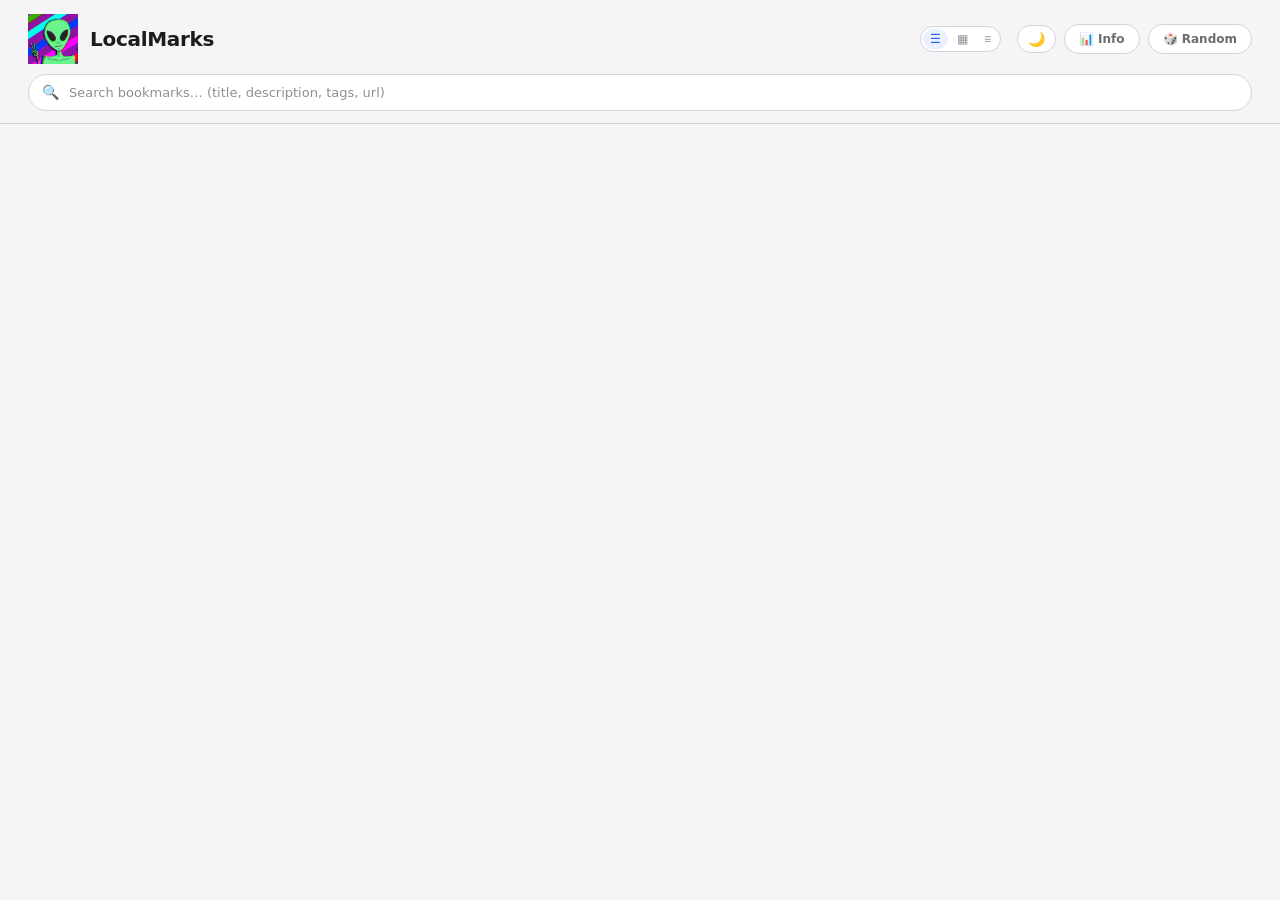
==== commit fa4009dc: "Initial Commit" ====
--- a/index.html
+++ b/index.html
@@ -6,74 +6,125 @@
 	<title>LocalMarks</title>
 	<link rel="icon" href="favicon.ico">
 	<link rel="stylesheet" href="stylesheet/style.css">
-	<link id="theme-css" rel="stylesheet" disabled>
+	<link rel="stylesheet" href="stylesheet/themes/light.css" media="(prefers-color-scheme: light)">
 </head>
 <body>
-	<!-- ── TOP HEADER ── -->
+
+	<!-- ── TOP HEADER (shared across views) ── -->
 	<header class="top-header">
 		<div class="header-inner">
 			<div class="header-left">
-				<a href="info.html" class="logo-link" title="Database info">
-					<img src="favicon.ico" alt="Description of the image" width="50">
-					<!--<span class="logo-emoji">📚</span>-->
+				<a href="#browse" class="logo-link" title="Bookmarks browser">
+					<img src="favicon.ico" alt="" width="50">
 				</a>
 				<h1 id="header-title">LocalMarks</h1>
 			</div>
 
 			<div class="header-right">
-				<div class="Theme-selector">
-					<script src="javascript/theme.js"></script>
+				<div class="layout-toggle" id="layout-toggle" title="Layout">
+					<button class="layout-btn active" data-layout="single" aria-label="Single column">☰</button>
+					<button class="layout-btn" data-layout="grid" aria-label="Two-column grid">▦</button>
+					<button class="layout-btn" data-layout="compact" aria-label="Compact list">≡</button>
 				</div>
-
-				<div class="info">
-					<a href="info.html" class="info-btn">📊 Info</a>
-				</div>
-				<a href="random.html" class="info-btn">🎲 Random</a>
+				<button class="theme-toggle" id="theme-toggle" title="Toggle theme" aria-label="Toggle dark/light theme">🌙</button>
+				<a href="#info" class="info-btn" aria-label="Database info">📊 Info</a>
+				<a href="#random" class="info-btn" aria-label="Random links">🎲 Random</a>
 			</div>
 		</div>
 
-		<!-- Search -->
-		<div class="search-wrap">
+		<div class="search-wrap" id="search-wrap">
 			<span class="search-icon">🔍</span>
-			<input
-				type="text"
-				id="search-input"
-				placeholder="Search bookmarks… (title, description, tags, url)	 Ctrl + K"
-				autocomplete="off"
-				spellcheck="false"
-			>
+			<input type="text" id="search-input"
+				placeholder="Search bookmarks… (title, description, tags, url)"
+				autocomplete="off" spellcheck="false">
 			<button id="clear-search" class="clear-btn" title="Clear search">✕</button>
 		</div>
 	</header>
 
-	<!-- ── BODY ── -->
-	<div class="page-body">
+	<!-- ── BROWSE VIEW ── -->
+	<section id="view-browse" class="view">
+		<div class="page-body">
+			<aside class="sidebar" id="sidebar">
+				<div class="sidebar-heading">
+					<span>📂</span>
+					<span>Categories</span>
+					<span class="sidebar-count" id="sidebar-count"></span>
+				</div>
+				<ul class="category-list" id="category-list" role="listbox" aria-label="Categories"></ul>
+			</aside>
+			<div class="sidebar-resizer" id="sidebar-resizer" role="separator" aria-orientation="vertical" aria-label="Resize sidebar" title="Drag to resize · double-click to reset"></div>
+			<main class="main-panel" id="main-panel" role="main">
+				<div class="panel-top" id="panel-top">
+					<div class="panel-title" id="panel-title">Loading…</div>
+					<div class="tag-bar" id="tag-bar" role="group" aria-label="Tag filters"></div>
+				</div>
+				<div class="bookmark-list" id="bookmark-list" role="list" aria-label="Bookmarks"></div>
+			</main>
+		</div>
+	</section>
 
-		<!-- Sidebar -->
-		<aside class="sidebar" id="sidebar">
-			<div class="sidebar-heading">
-				<span>📂</span>
-				<span>Categories</span>
-				<span class="sidebar-count" id="sidebar-count"></span>
+	<!-- ── INFO VIEW ── -->
+	<section id="view-info" class="view">
+		<div class="info-body">
+			<div class="stats-strip" id="stats-strip">
+				<div class="stat-card">
+					<div class="stat-num" id="stat-total">—</div>
+					<div class="stat-label">Total Bookmarks</div>
+				</div>
+				<div class="stat-card">
+					<div class="stat-num" id="stat-unique">—</div>
+					<div class="stat-label">Unique URLs</div>
+				</div>
+				<div class="stat-card">
+					<div class="stat-num" id="stat-cats">—</div>
+					<div class="stat-label">Categories</div>
+				</div>
+				<div class="stat-card">
+					<div class="stat-num" id="stat-domains">—</div>
+					<div class="stat-label">Unique Domains</div>
+				</div>
+				<div class="stat-card">
+					<div class="stat-num" id="stat-tags">—</div>
+					<div class="stat-label">Unique Tags</div>
+				</div>
 			</div>
-			<ul class="category-list" id="category-list"></ul>
-		</aside>
+			<div class="info-grid">
+				<section class="info-section">
+					<h2 class="section-title">By Category</h2>
+					<div id="cat-breakdown"></div>
+				</section>
+				<section class="info-section">
+					<h2 class="section-title">Top Tags</h2>
+					<div id="tag-breakdown"></div>
+				</section>
+			</div>
+			<section class="info-section full-width">
+				<h2 class="section-title">Domains <span id="domain-count-label" class="section-count"></span></h2>
+				<div class="domain-grid" id="domain-grid"></div>
+			</section>
+		</div>
+	</section>
 
-		<!-- Main panel -->
-		<main class="main-panel" id="main-panel">
+	<!-- ── RANDOM VIEW ── -->
+	<section id="view-random" class="view">
+		<div class="random-body">
+			<div class="random-controls">
+				<label for="random-count">How many random links?</label>
+				<div class="random-input-row">
+					<input type="number" id="random-count" value="3" min="1" max="999">
+					<select id="random-cat" class="random-cat-select"><option value="">All categories</option></select>
+					<input type="text" id="random-tag" placeholder="#tag (optional)" autocomplete="off">
+					<button id="random-go" class="random-go-btn">🎲 Go</button>
+				</div>
+			</div>
+			<div class="random-stats" id="random-stats">
+				<span class="random-info" id="random-info"></span>
+				<button id="random-open-all" class="random-open-btn" hidden>Open all</button>
+			</div>
+			<div class="bookmark-list" id="random-results"></div>
+		</div>
+	</section>
 
-			<!-- Panel header (title + tag filter) -->
-			<div class="panel-top" id="panel-top">
-				<div class="panel-title" id="panel-title">Loading…</div>
-				<div class="tag-bar" id="tag-bar"></div>
-			</div>
-
-			<!-- Bookmark cards -->
-			<div class="bookmark-list" id="bookmark-list"></div>
-		</main>
-
-	</div>
-
-	<script src="javascript/script.js"></script>
+	<script type="module" src="javascript/main.js"></script>
 </body>
 </html>
--- a/stylesheet/style.css
+++ b/stylesheet/style.css
@@ -30,7 +30,7 @@
 	--radius-xs:   4px;
 	--sidebar-w:   230px;
 	--header-h:    112px;
-	--font-ui:     'Segoe UI', system-ui, -apple-system, sans-serif;
+	--font-ui:     'Segoe UI', system-ui, -apple-system, 'Apple Color Emoji', 'Segoe UI Emoji', 'Segoe UI Symbol', sans-serif;
 	--font-mono:   'Cascadia Code', 'Fira Code', 'Consolas', monospace;
 	--transition:  0.15s ease;
 }
@@ -129,41 +129,36 @@
 	border-color: var(--accent);
 }
 
-/* ── Theme selector ── */
-
-#theme-select {
-	background:      var(--surface);
-	color:           var(--text);
-	border:          1px solid var(--border);
-	border-radius:   20px;
-	padding:         5px 28px 5px 14px;
-	font-size:       12px;
-	font-family:     var(--font-ui);
-	font-weight:     600;
-	cursor:          pointer;
-	outline:         none;
-	transition:      color var(--transition), border-color var(--transition);
-	appearance:      none;
-	-webkit-appearance: none;
-	-moz-appearance: none;
-	background-image:    url("data:image/svg+xml,%3Csvg xmlns='http://www.w3.org/2000/svg' width='10' height='6'%3E%3Cpath d='M0 0l5 6 5-6z' fill='%2377777f'/%3E%3C/svg%3E");
-	background-repeat:   no-repeat;
-	background-position: right 10px center;
-}
-
-#theme-select:hover:not(:disabled) {
-	color:        var(--accent);
-	border-color: var(--accent);
-}
-
-#theme-select:focus-visible {
-	border-color: var(--accent);
-	box-shadow:   0 0 0 3px var(--accent-glow);
-}
-
-#theme-select:disabled {
-	opacity: 0.5;
-	cursor:  not-allowed;
+/* ── Layout toggle ── */
+
+.layout-toggle {
+	display:     flex;
+	gap:         2px;
+	background:  var(--surface);
+	border:      1px solid var(--border);
+	border-radius: 20px;
+	padding:     2px;
+}
+
+.layout-btn {
+	font-size:     12px;
+	line-height:   1;
+	background:    none;
+	border:        none;
+	color:         var(--muted2);
+	padding:       4px 7px;
+	border-radius: 16px;
+	cursor:        pointer;
+	transition:    color var(--transition), background var(--transition);
+}
+
+.layout-btn:hover {
+	color: var(--text);
+}
+
+.layout-btn.active {
+	color:      var(--accent);
+	background: var(--accent-glow);
 }
 
 /* ── Search bar ── */
@@ -203,6 +198,16 @@
 #search-input::placeholder {
 	color: var(--muted2);
 }
+
+/* ── View switching (single-page routing) ── */
+
+.view { display: none; }
+.view.active { display: block; }
+
+.route-info  #search-wrap,
+.route-random #search-wrap,
+.route-info  #layout-toggle,
+.route-random #layout-toggle { display: none; }
 
 .clear-btn {
 	position:      absolute;
@@ -273,6 +278,46 @@
 	overflow-y: auto;
 	flex:       1;
 	padding:    6px 8px;
+}
+
+/* ── SIDEBAR RESIZER ── */
+
+.sidebar-resizer {
+	flex-shrink: 0;
+	width:       7px;
+	margin-left: -4px;
+	position:    relative;
+	cursor:      col-resize;
+	z-index:     5;
+	touch-action: none;
+}
+
+.sidebar-resizer::after {
+	content:    '';
+	position:   absolute;
+	top:        0;
+	bottom:     0;
+	left:       50%;
+	width:      3px;
+	background: var(--accent);
+	opacity:    0;
+	transition: opacity var(--transition);
+	transform:  translateX(-50%);
+}
+
+.sidebar-resizer:hover::after,
+.sidebar-resizer.dragging::after {
+	opacity: 1;
+}
+
+body.sidebar-resizing {
+	cursor:      col-resize !important;
+	user-select: none;
+}
+
+body.sidebar-resizing .sidebar,
+body.sidebar-resizing .main-panel {
+	transition: none;
 }
 
 .category-list li {
@@ -426,6 +471,59 @@
 	gap:            8px;
 }
 
+/* ── Grid layout ── */
+.bookmark-list.grid {
+	display:               grid;
+	grid-template-columns: repeat(2, 1fr);
+	gap:                   8px;
+	align-content:         start;
+}
+
+/* ── Compact layout ── */
+.bookmark-list.compact .bookmark-card {
+	flex-direction: row;
+	align-items:    center;
+	gap:            8px;
+	padding:        4px 10px;
+}
+
+.bookmark-list.compact .bm-desc {
+	display: none;
+}
+
+.bookmark-list.compact .bm-tags {
+	margin-top: 0;
+	overflow:   hidden;
+	flex-shrink: 0;
+}
+
+.bookmark-list.compact .bm-favicon {
+	width:  16px;
+	height: 16px;
+}
+
+.bookmark-list.compact .bm-title {
+	font-size:     13px;
+	white-space:   nowrap;
+	overflow:      hidden;
+	text-overflow: ellipsis;
+	min-width:     0;
+}
+
+.bookmark-list.compact .bm-domain {
+	margin-top:  0;
+	flex-shrink: 0;
+}
+
+.bookmark-list.compact .bm-body {
+	display:     flex;
+	align-items: center;
+	gap:         10px;
+	min-width:   0;
+}
+
+/* ── Bookmark card ── */
+
 .bookmark-card {
 	display:       flex;
 	align-items:   flex-start;
@@ -445,6 +543,169 @@
 	border-color: var(--border2);
 }
 
+.bookmark-card:focus-visible {
+	outline: none;
+	box-shadow: 0 0 0 2px var(--accent), 0 0 0 4px var(--accent-glow);
+}
+
+.bookmark-card.focused {
+	background:   var(--accent-dim);
+	border-color: var(--accent);
+	box-shadow:   0 0 0 2px var(--accent-glow);
+}
+
+/* ── Keyboard focus for sidebar items ── */
+
+.category-list li:focus-visible {
+	outline: none;
+	box-shadow: 0 0 0 2px var(--accent), 0 0 0 4px var(--accent-glow);
+}
+
+/* ── Floating modal (keyboard help, etc.) ── */
+
+.modal-overlay {
+	position:        fixed;
+	inset:           0;
+	display:         flex;
+	align-items:     center;
+	justify-content: center;
+	background:      rgba(0, 0, 0, 0.55);
+	backdrop-filter: blur(3px);
+	opacity:         0;
+	pointer-events:  none;
+	transition:      opacity var(--transition);
+	z-index:         999;
+	padding:         24px;
+}
+
+.modal-overlay.open {
+	opacity:        1;
+	pointer-events: auto;
+}
+
+.modal-box {
+	position:      relative;
+	background:    var(--surface);
+	border:        1px solid var(--border);
+	border-radius: 18px;
+	box-shadow:    0 24px 60px rgba(0, 0, 0, 0.45);
+	max-width:     460px;
+	width:         100%;
+	max-height:    80vh;
+	overflow-y:    auto;
+	transform:     scale(0.94) translateY(10px);
+	transition:    transform var(--transition);
+}
+
+.modal-overlay.open .modal-box {
+	transform: scale(1) translateY(0);
+}
+
+.modal-close {
+	position:      absolute;
+	top:           12px;
+	right:         12px;
+	width:         28px;
+	height:        28px;
+	display:       flex;
+	align-items:   center;
+	justify-content: center;
+	background:    var(--surface2);
+	border:        1px solid var(--border);
+	border-radius: 50%;
+	color:         var(--muted);
+	font-size:     13px;
+	cursor:        pointer;
+	transition:    background var(--transition), color var(--transition), border-color var(--transition);
+}
+
+.modal-close:hover {
+	background:   var(--surface3);
+	color:        var(--text);
+	border-color: var(--border2);
+}
+
+.modal-close:focus-visible {
+	outline: none;
+	box-shadow: 0 0 0 2px var(--accent), 0 0 0 4px var(--accent-glow);
+}
+
+/* ── Keyboard help modal ── */
+
+.keyboard-help {
+	max-width: 500px;
+	margin: 0 auto;
+	padding: 20px;
+}
+
+.keyboard-help h3 {
+	font-size: 18px;
+	font-weight: 700;
+	color: var(--accent);
+	margin-bottom: 16px;
+	text-align: center;
+}
+
+.keyboard-help table {
+	width: 100%;
+	border-collapse: collapse;
+	font-size: 13px;
+}
+
+.keyboard-help td {
+	padding: 8px 12px;
+	border-bottom: 1px solid var(--border);
+}
+
+.keyboard-help td:first-child {
+	width: 30%;
+	color: var(--text);
+	font-family: var(--font-mono);
+	background: var(--surface2);
+	border-radius: var(--radius-xs);
+	padding: 6px 10px;
+	text-align: center;
+}
+
+.keyboard-help td:last-child {
+	color: var(--muted);
+	padding-left: 16px;
+}
+
+.keyboard-help kbd {
+	background: var(--surface3);
+	border: 1px solid var(--border);
+	border-radius: var(--radius-xs);
+	padding: 2px 6px;
+	font-family: var(--font-mono);
+	font-size: 11px;
+	color: var(--accent);
+	box-shadow: 0 1px 0 var(--border2);
+}
+
+.keyboard-help tr:last-child td { border-bottom: none; }
+
+.bm-star {
+	font-size:     14px;
+	line-height:   1;
+	color:         var(--muted2);
+	cursor:        pointer;
+	flex-shrink:   0;
+	padding:       2px;
+	margin-top:    1px;
+	user-select:   none;
+	transition:    color var(--transition), transform var(--transition);
+}
+
+.bm-star:hover {
+	color:     #f5c542;
+	transform: scale(1.2);
+}
+
+.bm-star.active {
+	color: #f5c542;
+}
+
 .bm-favicon {
 	width:         22px;
 	height:        22px;
@@ -563,6 +824,25 @@
 
 #random-count::-webkit-inner-spin-button { opacity: 0.5; }
 
+.random-cat-select {
+	width:         160px;
+	background:    var(--surface2);
+	border:        1px solid var(--border);
+	border-radius: 20px;
+	padding:       8px 14px;
+	color:         var(--text);
+	font-size:     13px;
+	font-family:   var(--font-ui);
+	outline:       none;
+	cursor:        pointer;
+	transition:    border-color var(--transition);
+}
+
+.random-cat-select:focus {
+	border-color: var(--accent);
+	box-shadow:   0 0 0 3px var(--accent-glow);
+}
+
 #random-tag {
 	width:         180px;
 	background:    var(--surface2);
@@ -582,6 +862,55 @@
 }
 
 #random-tag::placeholder { color: var(--muted2); }
+
+.random-go-btn {
+	font-size:    12px;
+	font-weight:  600;
+	color:        var(--muted);
+	background:   var(--surface);
+	border:       1px solid var(--border);
+	border-radius: 20px;
+	padding:      8px 20px;
+	cursor:       pointer;
+	transition:   color var(--transition), border-color var(--transition);
+}
+
+.random-go-btn:hover {
+	color:        var(--accent);
+	border-color: var(--accent);
+}
+
+/* ── Random pool stats bar ── */
+
+.random-stats {
+	display:         flex;
+	align-items:     center;
+	justify-content: space-between;
+	gap:             12px;
+	padding:         4px 8px 16px;
+}
+
+.random-info {
+	font-size: 13px;
+	color:     var(--muted);
+}
+
+.random-open-btn {
+	font-size:     12px;
+	font-weight:   600;
+	color:         var(--accent);
+	background:    none;
+	border:        1px solid var(--accent);
+	border-radius: 20px;
+	padding:       4px 16px;
+	cursor:        pointer;
+	transition:    background var(--transition), color var(--transition);
+}
+
+.random-open-btn:hover {
+	background: var(--accent);
+	color:      var(--surface);
+}
 
 
 /* ── Search result group header ── */
@@ -851,26 +1180,203 @@
 
 .domain-card:hover .domain-card-hint { opacity: 1; }
 
-
 /* =============================================
    RESPONSIVE
    ============================================= */
 
+/* ── Laptop / small desktop ── */
+@media (max-width: 1024px) {
+	:root { --sidebar-w: 200px; }
+	.bookmark-list.grid { grid-template-columns: repeat(2, 1fr); }
+}
+
 @media (max-width: 900px) {
 	.stats-strip { grid-template-columns: repeat(3, 1fr); }
 	.info-grid   { grid-template-columns: 1fr; }
 }
 
-@media (max-width: 640px) {
+/* ── Tablet / large phone landscape ── */
+@media (max-width: 768px) {
 	:root {
 		--sidebar-w: 180px;
-		--header-h:  130px;
-	}
-
-	.top-header  { padding: 12px 16px 10px; }
+		--header-h:  auto;
+	}
+
+	.top-header       { padding: 10px 14px 8px; gap: 8px; }
+	.top-header h1    { font-size: 16px; }
+	.logo-link img    { width: 36px; }
+	.header-right     { gap: 5px; }
+	.info-btn         { font-size: 11px; padding: 4px 10px; }
+	.layout-toggle    { display: none; }
+
+	#search-input     { font-size: 12px; padding: 8px 38px 8px 34px; }
+
+	/* Stack layout: sidebar on top, panel below */
+	.page-body {
+		flex-direction: column;
+		height:         auto;
+		overflow:       visible;
+	}
+
+	.sidebar {
+		width:         100%;
+		min-width:     0;
+		border-right:  none;
+		border-bottom: 1px solid var(--border);
+		max-height:    48px;
+	}
+
+	.sidebar-resizer {
+		display: none;
+	}
+
+	.sidebar-heading {
+		display: none;
+	}
+
+	.category-list {
+		display:        flex;
+		flex-direction: row;
+		overflow-x:     auto;
+		overflow-y:     hidden;
+		gap:            4px;
+		padding:        6px 10px;
+		flex:           none;
+		scrollbar-width: thin;
+	}
+
+	.category-list li {
+		flex-shrink:    0;
+		white-space:    nowrap;
+		font-size:      12px;
+		padding:        6px 10px;
+		margin-bottom:  0;
+	}
+
+	.cat-badge { display: none; }
+
+	.main-panel {
+		overflow: visible;
+	}
+
+	.panel-top {
+		padding: 10px 14px 8px;
+	}
+
+	.panel-title {
+		font-size:      17px;
+		margin-bottom:  6px;
+	}
+
+	.panel-title .panel-count { font-size: 12px; }
+
+	.bookmark-list {
+		padding: 8px 10px;
+		gap:     6px;
+	}
+
+	.bookmark-list.grid {
+		grid-template-columns: 1fr;
+	}
+
+	.bookmark-card {
+		padding: 8px 10px;
+		gap:    8px;
+	}
+
+	.bm-title  { font-size: 12.5px; }
+	.bm-desc   { font-size: 11px; }
+	.bm-favicon { width: 18px; height: 18px; }
+
+	/* Random page */
+	.random-body {
+		padding: 16px 14px 40px;
+	}
+
+	.random-controls {
+		padding: 16px;
+	}
+
+	.random-input-row {
+		flex-wrap: wrap;
+		gap:      6px;
+	}
+
+	.random-input-row input,
+	.random-input-row select {
+		width:  100%;
+		height: 38px;
+	}
+
+	.random-input-row button {
+		width: 100%;
+	}
+
+	/* Info page */
+	.info-body { padding: 14px 14px 36px; gap: 16px; }
 	.stats-strip { grid-template-columns: repeat(2, 1fr); }
-	.domain-grid { grid-template-columns: repeat(auto-fill, minmax(140px, 1fr)); }
-	.info-body   { padding: 16px 16px 40px; }
+	.domain-grid { grid-template-columns: repeat(auto-fill, minmax(130px, 1fr)); }
+	.cat-row-name { width: 100px; }
+	.stat-card { padding: 14px 10px; }
+	.stat-num { font-size: 24px; }
+
+	.domain-card {
+		padding: 10px;
+	}
+
+	.state-empty {
+		padding: 40px 16px;
+	}
+
+	.state-empty .state-icon { font-size: 32px; }
+}
+
+/* ── Small phone ── */
+@media (max-width: 480px) {
+	.top-header       { padding: 8px 10px 6px; }
+	.top-header h1    { font-size: 14px; }
+	.logo-link img    { width: 28px; }
+	.header-right     { gap: 4px; }
+	.info-btn         { font-size: 10px; padding: 3px 8px; }
+
+	#search-input {
+		font-size: 11px;
+		padding:   6px 32px 6px 30px;
+	}
+
+	.search-icon { left: 10px; font-size: 12px; }
+	.clear-btn   { right: 8px; font-size: 11px; }
+
+	.panel-title { font-size: 15px; }
+	.panel-top   { padding: 8px 10px 6px; }
+
+	.sidebar { max-height: 42px; }
+	.category-list { padding: 4px 6px; gap: 3px; }
+	.category-list li { font-size: 11px; padding: 5px 8px; }
+
+	.bookmark-list { padding: 6px 8px; gap: 5px; }
+	.bookmark-card { padding: 6px 8px; gap: 6px; }
+	.bm-favicon    { width: 16px; height: 16px; }
+	.bm-title      { font-size: 11.5px; }
+	.bm-desc       { font-size: 10px; }
+	.bm-tag        { font-size: 10px; padding: 0 5px; }
+	.bm-domain     { font-size: 9px; margin-top: 2px; }
+
+	.tag-pill { font-size: 10px; padding: 1px 7px; }
+
+	.stats-strip {
+		grid-template-columns: repeat(2, 1fr);
+		gap: 6px;
+	}
+
+	.stat-card { padding: 10px 6px; }
+	.stat-num  { font-size: 20px; }
+
+	.info-section { padding: 14px; }
+	.cat-row-name { width: 80px; font-size: 11px; }
+
+	.random-controls { padding: 12px; }
+	.random-controls label { font-size: 12px; }
 }
 
 @media (prefers-reduced-motion: reduce) {
@@ -879,3 +1385,105 @@
 		animation:  none !important;
 	}
 }
+
+/* ── Theme Toggle Button ── */
+.theme-toggle {
+	font-size: 14px;
+	background: var(--surface);
+	border: 1px solid var(--border);
+	border-radius: 20px;
+	padding: 5px 10px;
+	cursor: pointer;
+	color: var(--muted);
+	transition: color var(--transition), border-color var(--transition);
+	margin-left: 8px;
+}
+
+.theme-toggle:hover {
+	color: var(--accent);
+	border-color: var(--accent);
+}
+
+/* ── Theme via data-theme attribute (for manual toggle) ── */
+:root[data-theme="light"] {
+	--bg:        #f5f5f7;
+	--surface:   #ffffff;
+	--surface2:  #eeeeef;
+	--surface3:  #e4e4e7;
+	--border:    #d4d4d8;
+	--border2:   #b4b4b9;
+	--text:      #1c1c1e;
+	--muted:     #6b6b72;
+	--muted2:    #8e8e96;
+	--accent:     #2563eb;
+	--accent-dim: #bfdbfe;
+	--accent-glow: rgba(37, 99, 235, 0.1);
+	--tag-bg:    #e8e8ec;
+}
+
+/* ── Focus Styles ── */
+:focus-visible {
+	outline: 2px solid var(--accent);
+	outline-offset: 2px;
+}
+
+.bookmark-card:focus-visible {
+	outline: 2px solid var(--accent);
+	outline-offset: 2px;
+	border-radius: var(--radius-sm);
+}
+
+.category-list li:focus-visible {
+	outline: 2px solid var(--accent);
+	outline-offset: -2px;
+	border-radius: var(--radius-sm);
+}
+
+#search-input:focus-visible {
+	outline: none;
+}
+
+.tag-pill:focus-visible {
+	outline: 2px solid var(--accent);
+	outline-offset: 2px;
+	border-radius: 99px;
+}
+
+.layout-btn:focus-visible,
+.info-btn:focus-visible {
+	outline: 2px solid var(--accent);
+	outline-offset: 2px;
+	border-radius: 16px;
+}
+
+/* ── Favicon Lazy Loading ── */
+.bm-favicon[data-lazy] {
+	opacity: 0;
+	transition: opacity 0.2s;
+}
+
+.bm-favicon.loaded {
+	opacity: 1;
+}
+
+/* ── Improved Empty States ── */
+.state-empty {
+	position: relative;
+}
+
+.state-empty .state-action {
+	margin-top: 12px;
+	font-size: 13px;
+	color: var(--accent);
+	background: var(--accent-dim);
+	border: 1px solid var(--accent);
+	border-radius: var(--radius-sm);
+	padding: 8px 16px;
+	cursor: pointer;
+	transition: background var(--transition), color var(--transition);
+}
+
+.state-empty .state-action:hover {
+	background: var(--accent);
+	color: var(--surface);
+}
--- a/stylesheet/themes/light.css
+++ b/stylesheet/themes/light.css
@@ -0,0 +1,15 @@
+:root {
+	--bg:        #f5f5f7;
+	--surface:   #ffffff;
+	--surface2:  #eeeeef;
+	--surface3:  #e4e4e7;
+	--border:    #d4d4d8;
+	--border2:   #b4b4b9;
+	--text:      #1c1c1e;
+	--muted:     #6b6b72;
+	--muted2:    #8e8e96;
+	--accent:     #2563eb;
+	--accent-dim: #bfdbfe;
+	--accent-glow: rgba(37, 99, 235, 0.1);
+	--tag-bg:    #e8e8ec;
+}
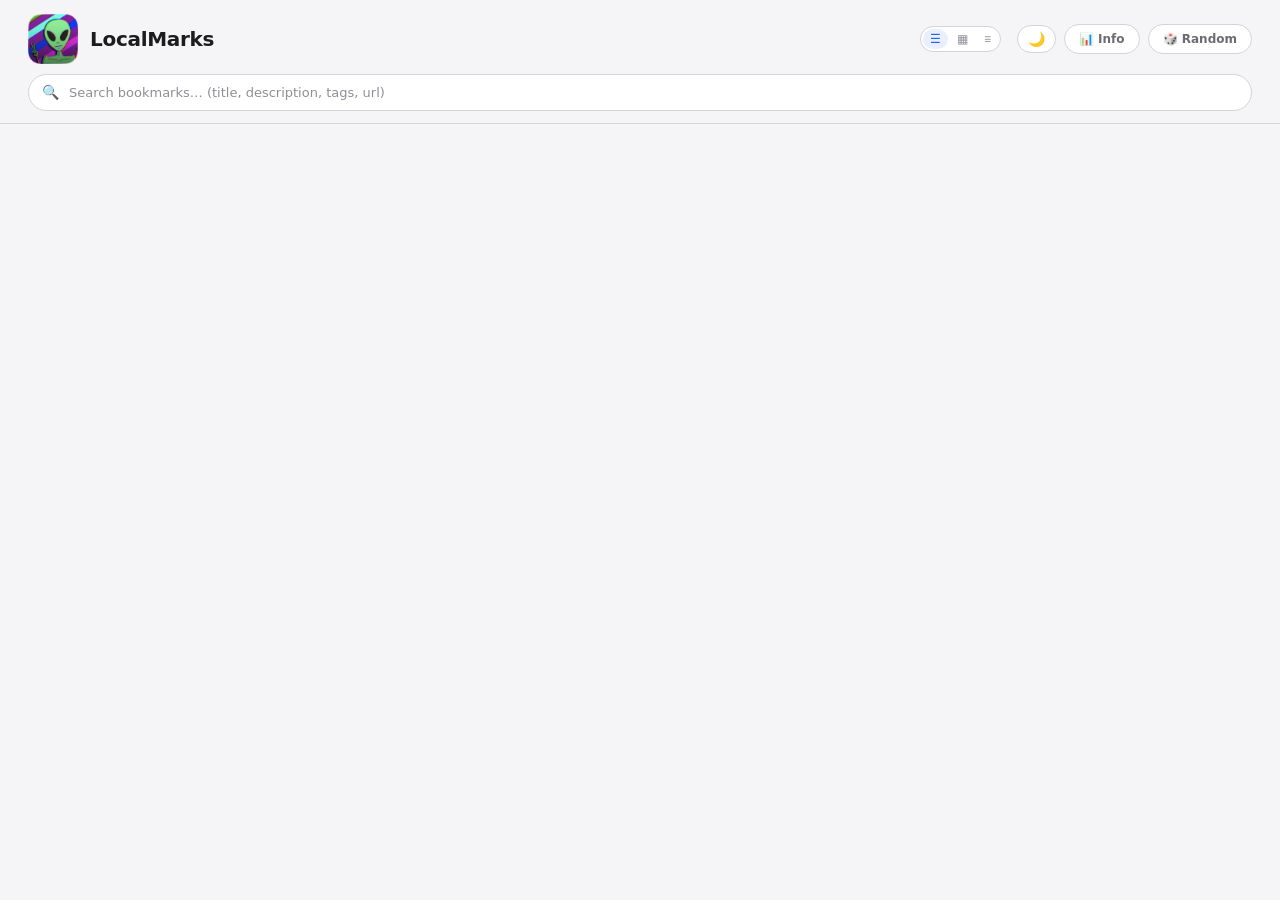
==== commit 81f474d7: "fix: honest cross-origin link health checks, cut CORS console spam health.js: - Cross-origin URLs no" ====
--- a/index.html
+++ b/index.html
@@ -102,6 +102,7 @@
 				<h2 class="section-title">Domains <span id="domain-count-label" class="section-count"></span></h2>
 				<div class="domain-grid" id="domain-grid"></div>
 			</section>
+			<div id="health-check"></div>
 		</div>
 	</section>
 
--- a/stylesheet/style.css
+++ b/stylesheet/style.css
@@ -36,7 +36,6 @@
 }
 
 html {
-	scroll-behavior: smooth;
 }
 
 body {
@@ -308,6 +307,10 @@
 .sidebar-resizer:hover::after,
 .sidebar-resizer.dragging::after {
 	opacity: 1;
+}
+
+.sidebar-resizer:focus-visible {
+	outline: none;
 }
 
 body.sidebar-resizing {
@@ -1180,6 +1183,173 @@
 
 .domain-card:hover .domain-card-hint { opacity: 1; }
 
+/* ── Link health check ── */
+
+.health-controls {
+	display:      flex;
+	align-items:  center;
+	gap:          10px;
+	flex-wrap:    wrap;
+	margin-bottom: 16px;
+}
+
+.health-btn {
+	font-size:     12px;
+	font-weight:   600;
+	border-radius: var(--radius-sm);
+	padding:       8px 16px;
+	cursor:        pointer;
+	transition:    background var(--transition), border-color var(--transition), color var(--transition), opacity var(--transition);
+}
+
+.health-btn.primary {
+	color:      var(--bg);
+	background: var(--accent);
+	border:     1px solid var(--accent);
+}
+
+.health-btn.primary:hover  { opacity: 0.85; }
+.health-btn.primary:disabled {
+	opacity: 0.5;
+	cursor:  not-allowed;
+}
+
+.health-btn.secondary {
+	color:      var(--muted);
+	background: var(--surface2);
+	border:     1px solid var(--border);
+}
+
+.health-btn.secondary:hover {
+	color:        var(--text);
+	border-color: var(--border2);
+}
+
+.health-progress {
+	display:     flex;
+	align-items: center;
+	gap:         10px;
+	flex:        1;
+	min-width:   160px;
+}
+
+.health-progress-bar {
+	flex:          1;
+	height:        6px;
+	background:    var(--surface2);
+	border-radius: 99px;
+	overflow:      hidden;
+}
+
+.health-progress-fill {
+	height:        100%;
+	background:    var(--accent);
+	border-radius: 99px;
+	transition:    width 0.2s ease;
+}
+
+.health-progress-text {
+	font-size:   11px;
+	font-family: var(--font-mono);
+	color:       var(--muted);
+	white-space: nowrap;
+}
+
+.health-summary { margin-bottom: 16px; }
+
+.health-stats {
+	display:   flex;
+	flex-wrap: wrap;
+	gap:       8px;
+}
+
+.health-stat {
+	font-size:     12px;
+	font-weight:   600;
+	padding:       5px 12px;
+	border-radius: 99px;
+	background:    var(--surface2);
+	border:        1px solid var(--border);
+	color:         var(--muted);
+}
+
+.health-stat.ok            { color: #4ade80; border-color: rgba(74, 222, 128, 0.35);  background: rgba(74, 222, 128, 0.1); }
+.health-stat.reachable     { color: #a78bfa; border-color: rgba(167, 139, 250, 0.35); background: rgba(167, 139, 250, 0.1); }
+.health-stat.redirect      { color: #60a5fa; border-color: rgba(96, 165, 250, 0.35);  background: rgba(96, 165, 250, 0.1); }
+.health-stat.client-error  { color: #fbbf24; border-color: rgba(251, 191, 36, 0.35);  background: rgba(251, 191, 36, 0.1); }
+.health-stat.server-error  { color: #f87171; border-color: rgba(248, 113, 113, 0.35); background: rgba(248, 113, 113, 0.1); }
+.health-stat.error         { color: #f87171; border-color: rgba(248, 113, 113, 0.35); background: rgba(248, 113, 113, 0.1); }
+.health-stat.total         { color: var(--accent); border-color: var(--accent-dim); background: var(--accent-glow); }
+
+.health-details { overflow-x: auto; }
+
+.health-table {
+	width:           100%;
+	border-collapse: collapse;
+	font-size:       12px;
+}
+
+.health-table th {
+	text-align:     left;
+	padding:        8px 10px;
+	color:          var(--muted);
+	font-size:      10px;
+	font-weight:    700;
+	text-transform: uppercase;
+	letter-spacing: 0.6px;
+	border-bottom:  1px solid var(--border);
+	white-space:    nowrap;
+}
+
+.health-table td {
+	padding:       8px 10px;
+	border-bottom: 1px solid var(--border);
+	vertical-align: top;
+}
+
+.health-table td:first-child { white-space: nowrap; }
+
+.health-table a {
+	color:           var(--accent);
+	word-break:      break-all;
+}
+
+.health-table a:hover { text-decoration: underline; }
+
+.health-row.ok            td:first-child { color: #4ade80; }
+.health-row.reachable     td:first-child { color: #a78bfa; }
+.health-row.redirect      td:first-child { color: #60a5fa; }
+.health-row.client-error  td:first-child { color: #fbbf24; }
+.health-row.server-error  td:first-child { color: #f87171; }
+.health-row.error         td:first-child { color: #f87171; }
+.health-row.cancelled     td:first-child { color: var(--muted); }
+
+/* ── Keyboard-shortcut toast (yy copy, etc.) ── */
+
+.kb-toast {
+	position:      fixed;
+	left:          50%;
+	bottom:        32px;
+	transform:     translateX(-50%) translateY(12px);
+	background:    var(--surface3);
+	color:         var(--text);
+	border:        1px solid var(--border2);
+	border-radius: 99px;
+	padding:       9px 18px;
+	font-size:     12px;
+	font-weight:   600;
+	box-shadow:    0 12px 30px rgba(0, 0, 0, 0.35);
+	opacity:       0;
+	pointer-events: none;
+	transition:    opacity var(--transition), transform var(--transition);
+	z-index:       1000;
+}
+
+.kb-toast.show {
+	opacity:   1;
+	transform: translateX(-50%) translateY(0);
+}
+
 /* =============================================
    RESPONSIVE
    ============================================= */
@@ -1456,6 +1626,16 @@
 	border-radius: 16px;
 }
 
+/* These containers get tabindex="-1" + a programmatic .focus() purely so
+   keyboard/screen-reader users land somewhere sensible after a route
+   change — they're not meant to show a visible ring around the whole
+   page every time you refresh or switch views. */
+#main-panel:focus-visible,
+.info-body:focus-visible,
+.random-body:focus-visible {
+	outline: none;
+}
+
 /* ── Favicon Lazy Loading ── */
 .bm-favicon[data-lazy] {
 	opacity: 0;
